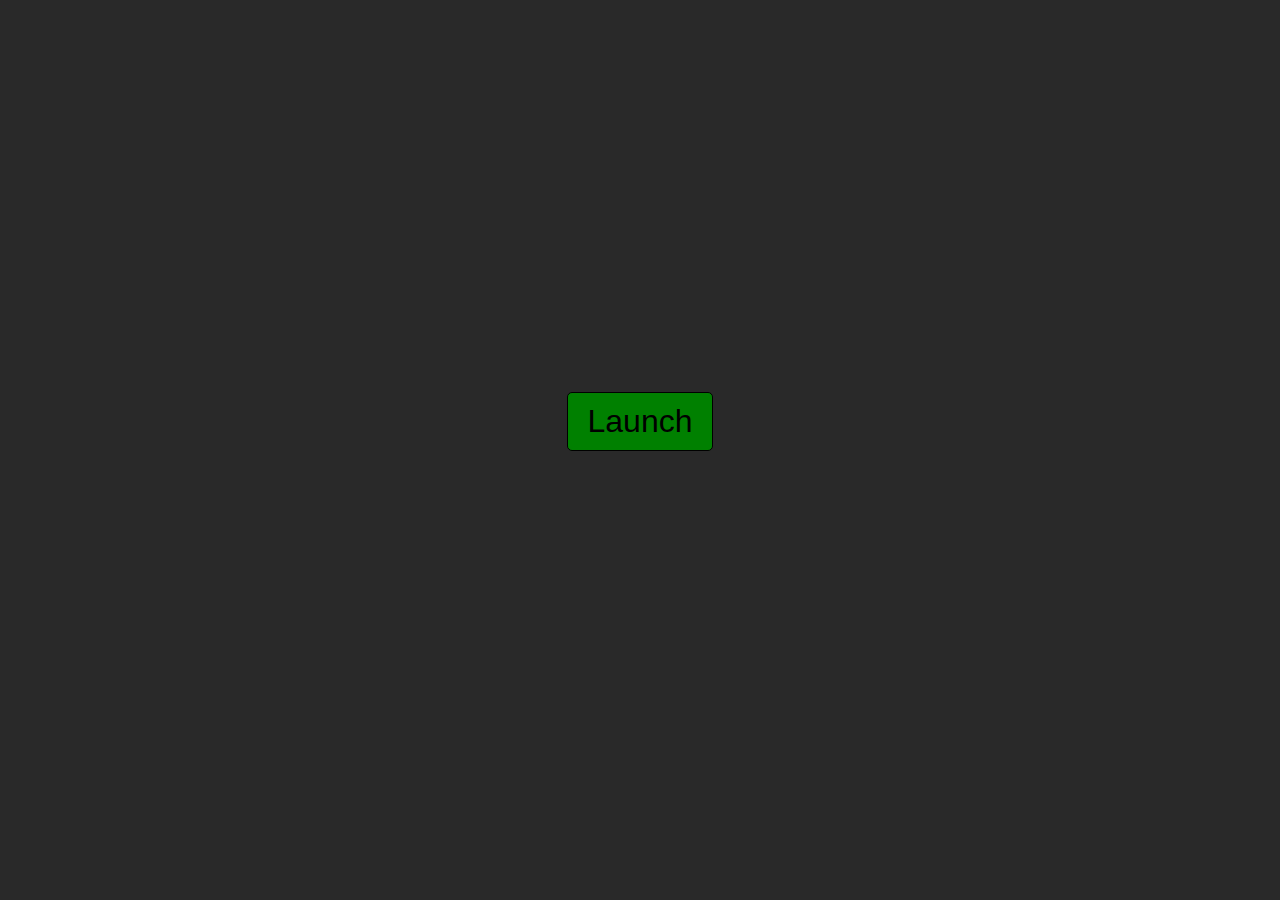
==== src/index.html @ f33b2b0b "Initial commit" ====
<!DOCTYPE html>
<html lang="en">
<head>
  <meta charset="UTF-8">
  <meta name="viewport" content="width=device-width, initial-scale=1.0">
  <link rel="stylesheet" href="style.css">
  <title>FlappyBird Launcher</title>
</head>
<body>

  <div id="launch">
    <button id="button">Launch</button>
  </div>
  
</body>
<script src="main.js"></script>
</html>
---- src/style.css ----
body {
  background-color: #292929;
}

#launch {
  text-align: center;
}

#button {
  border-radius: 5px;
  border: 1px solid #000;
  padding: 10px 20px;
  background: green;
  font-size: 2em;
  cursor: pointer;
  position: relative;
  top: 24rem;
}
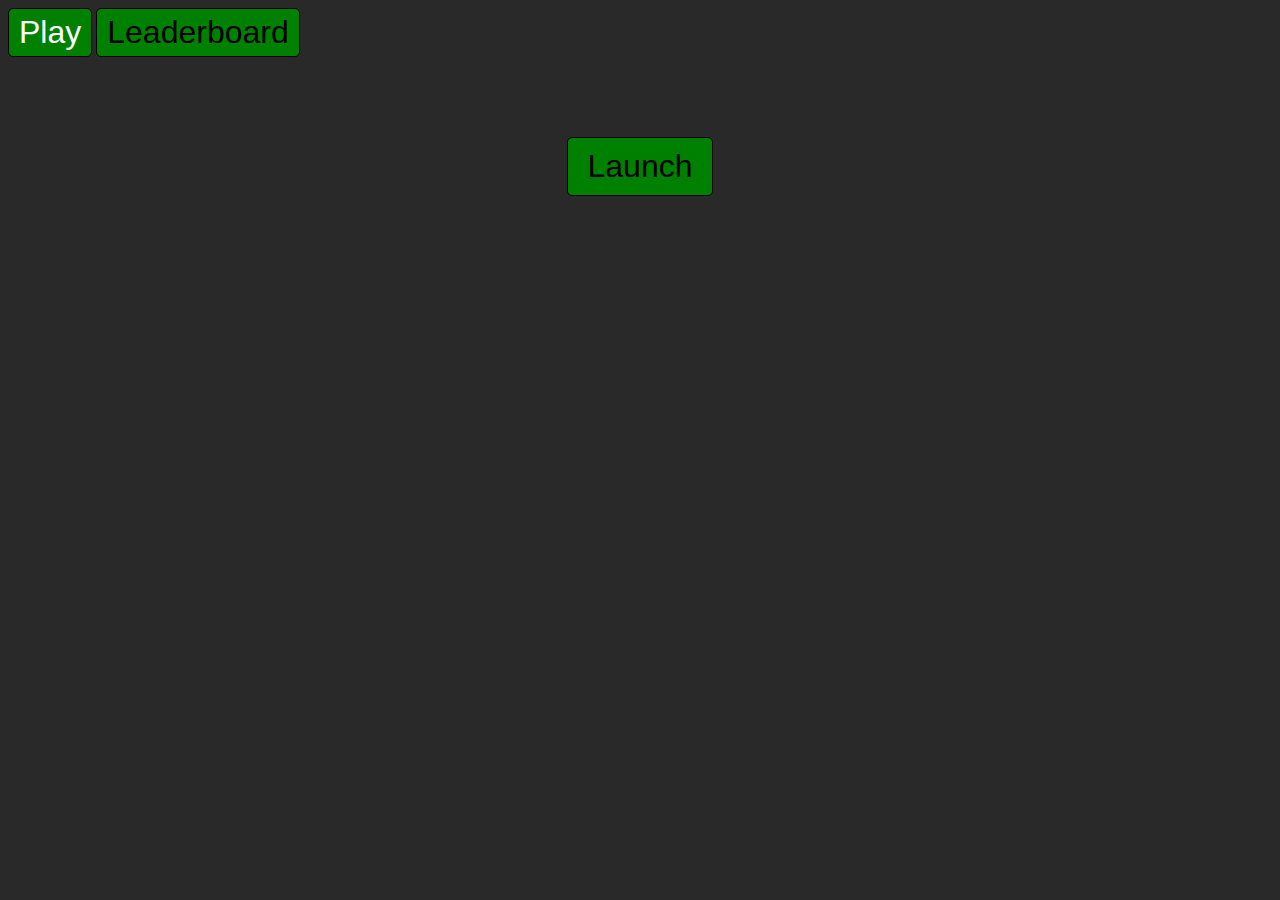
==== commit a7accdf4: "Updated frontend" ====
--- a/src/index.html
+++ b/src/index.html
@@ -8,10 +8,24 @@
 </head>
 <body>
 
+  <nav>
+    <button class="play-btn"><a href="index.html">Play</a></button>
+    <button class="leaderboard-btn"><a href="leaderboard.html">Leaderboard</a></button>
+
+    <style>
+      .play-btn a {
+        color: white;
+      }
+    </style>
+
+  </nav>
+
+  <img src="/assets/screenshot.png" alt="">
+
   <div id="launch">
-    <button id="button">Launch</button>
+    <button id="launch-btn">Launch</button>
   </div>
   
+  <script src="main.js"></script>
 </body>
-<script src="main.js"></script>
 </html>--- a/src/style.css
+++ b/src/style.css
@@ -1,18 +1,53 @@
 body {
   background-color: #292929;
+}
+
+h1 {
+  font-family: Arial, Helvetica, sans-serif;
+  color: white;
+  text-align: center;
+}
+
+img {
+  display: block;
+  margin-left: auto;
+  margin-right: auto;
+  margin-top: 1em;
+  width: 50%;
+}
+
+button {
+  border-radius: 5px;
+  border: 1px solid #000;
+  padding: 5px 10px;
+  background: green;
+  font-size: 2em;
+  cursor: pointer;
+}
+
+button:hover {
+  opacity: 0.75;
+}
+
+nav {
+  left: 6em;
+}
+
+nav button {
+  
+  position: relative;
+}
+
+nav button a {
+  color: #000;
+  text-decoration: none;
 }
 
 #launch {
   text-align: center;
 }
 
-#button {
-  border-radius: 5px;
-  border: 1px solid #000;
+#launch-btn {
   padding: 10px 20px;
-  background: green;
-  font-size: 2em;
-  cursor: pointer;
-  position: relative;
-  top: 24rem;
+  margin-top: 2em;
 }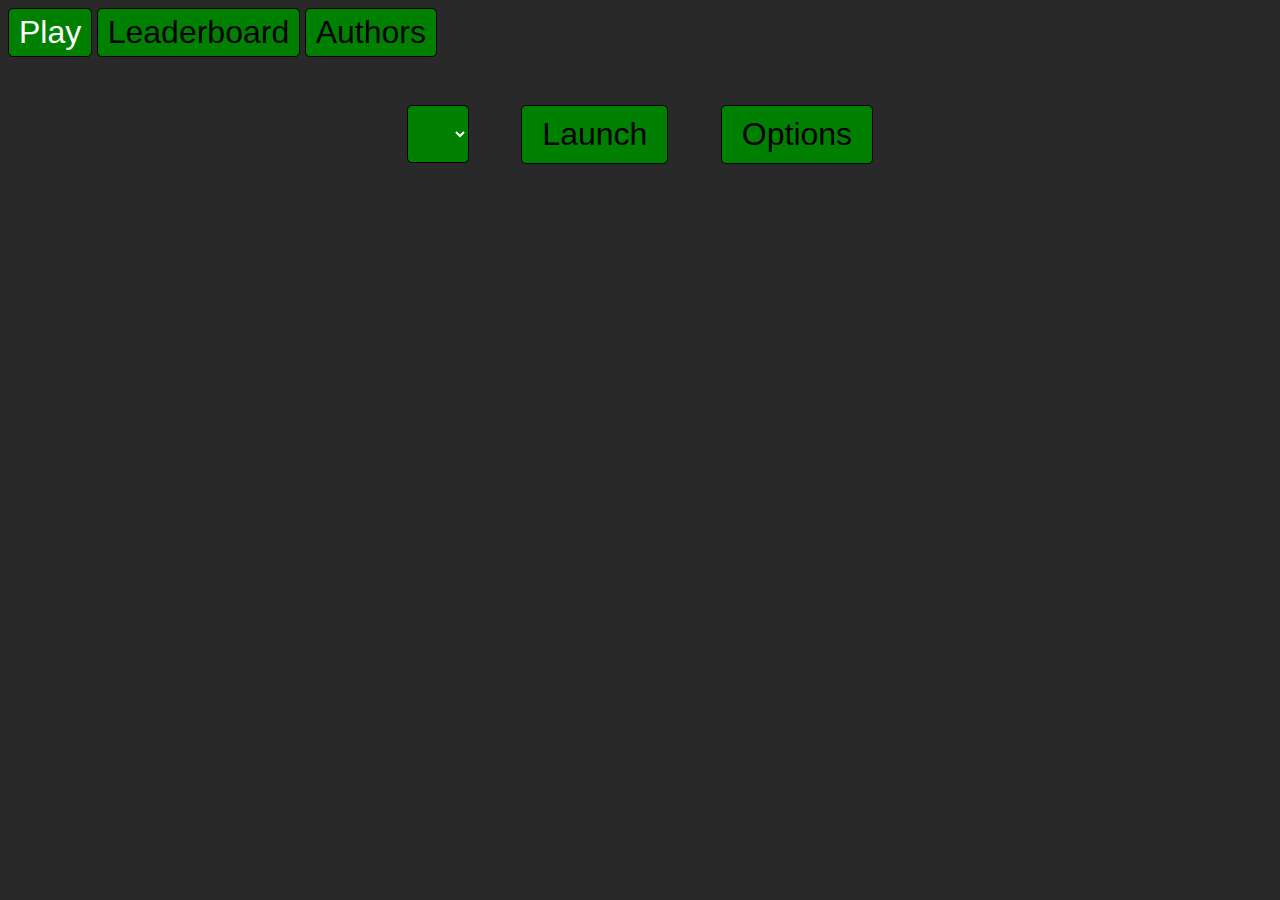
==== commit 844c2164: "Added loading bar still WIP" ====
--- a/src/index.html
+++ b/src/index.html
@@ -11,6 +11,7 @@
   <nav>
     <button class="play-btn"><a href="index.html">Play</a></button>
     <button class="leaderboard-btn"><a href="leaderboard.html">Leaderboard</a></button>
+    <button class="authors-btn"><a href="authors.html">Authors</a></button>
 
     <style>
       .play-btn a {
@@ -20,12 +21,16 @@
 
   </nav>
 
-  <img src="/assets/screenshot.png" alt="">
+  <img class="screenshot" src="/assets/screenshot.png" alt="">
+  
+  <div id="launch">
+    <select id="version-select"></select>
+    <button id="launch-btn">Launch</button>
+    <button id="options-btn">Options</button>
+  </div>
+  <div id="loading-bar"></div>
 
-  <div id="launch">
-    <button id="launch-btn">Launch</button>
-  </div>
-  
-  <script src="main.js"></script>
+    <script type="module" src="/js/main.js"></script>
+    <script type="module" src="/js/fetch.js"></script>
 </body>
 </html>--- a/src/style.css
+++ b/src/style.css
@@ -2,39 +2,62 @@
   background-color: #292929;
 }
 
-h1 {
+body::-webkit-scrollbar {
+  display: none;
+}
+
+* {
+  user-select: none;
   font-family: Arial, Helvetica, sans-serif;
+}
+
+h1, h2, h4 {
   color: white;
   text-align: center;
+}
+
+h4 {
+  text-decoration: underline;
+}
+
+a {
+  color: white;
 }
 
 img {
   display: block;
   margin-left: auto;
   margin-right: auto;
-  margin-top: 1em;
+  margin-top: 1rem;
   width: 50%;
 }
 
-button {
+button, select, option {
   border-radius: 5px;
   border: 1px solid #000;
   padding: 5px 10px;
   background: green;
-  font-size: 2em;
+  font-size: 2rem;
   cursor: pointer;
+}
+
+select, option {
+  font-size: 1.9rem;
 }
 
 button:hover {
   opacity: 0.75;
 }
 
+select:focus {
+  outline: none;
+}
+
 nav {
-  left: 6em;
+  left: 6rem;
 }
 
 nav button {
-  
   position: relative;
 }
 
@@ -45,9 +68,43 @@
 
 #launch {
   text-align: center;
+  justify-content: space-evenly;
 }
 
-#launch-btn {
+#launch button {
   padding: 10px 20px;
-  margin-top: 2em;
+  margin-left: 3rem;
+}
+
+#loading-bar {
+  text-align: center;
+  background-color: green;
+  border: #000 1.5px solid;
+  height: 1rem;
+  position: relative;
+  margin-top: 1rem;
+  visibility: hidden;
+}
+
+#version-select {
+  padding: 10px 20px;
+  position: relative;
+  color: white;
+}
+
+#version-select option {
+  background-color: green;
+  color: black;
+}
+
+#options-btn {
+  padding: 10px 20px;
+  margin-top: 2rem;
+}
+
+#flappybird, #flappybird-launcher {
+  border: 0.3rem solid #fff;
+  width: 50%;
+  margin-left: 25%;
+  margin-top: 1rem;
 }